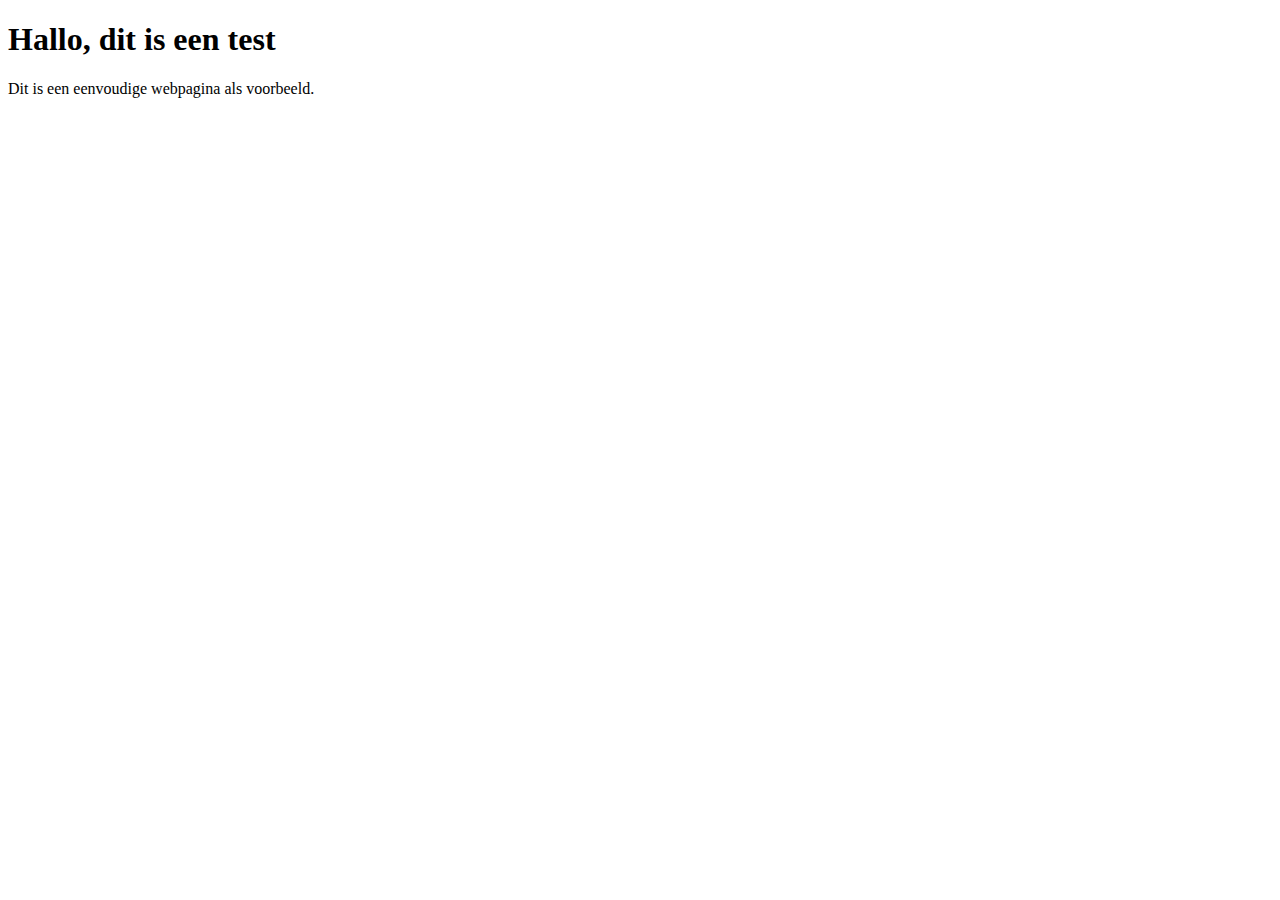
==== index.html @ a6f391bf "Update index.html" ====
<!DOCTYPE html>
<html lang="nl">

<head>
    <meta charset="UTF-8">
    <meta name="viewport" content="width=device-width, initial-scale=1.0">
    <title>Mijn Testpagina</title>
</head>

<body>
<h1>Hallo, dit is een test</h1>
<p>Dit is een eenvoudige webpagina als voorbeeld.</p>
</body>

</html>
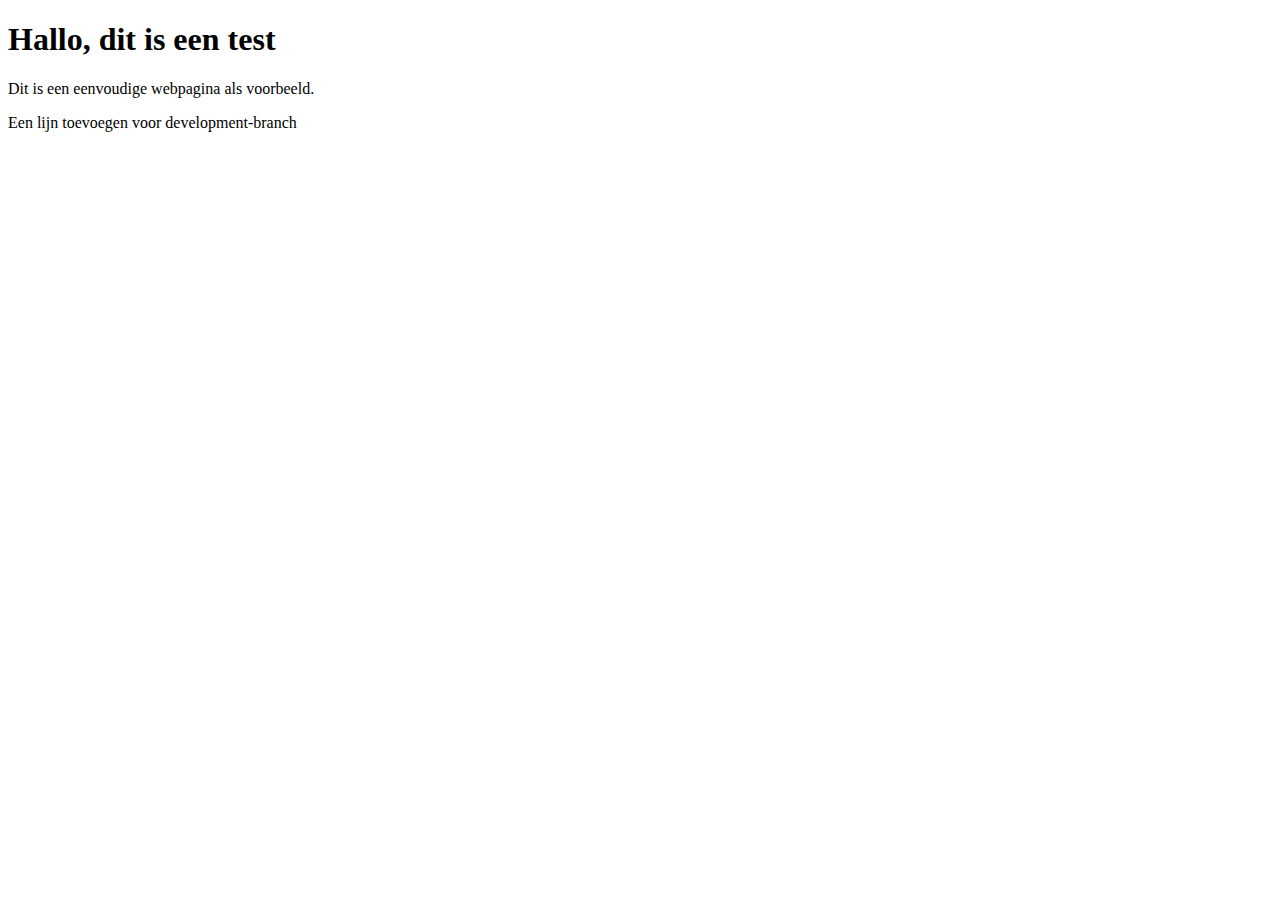
==== commit 10961322: "Update index.html" ====
--- a/index.html
+++ b/index.html
@@ -11,5 +11,6 @@
 <h1>Hallo, dit is een test</h1>
 <p>Dit is een eenvoudige webpagina als voorbeeld.</p>
 </body>
+<p>Een lijn toevoegen voor development-branch</p>
 
 </html>
